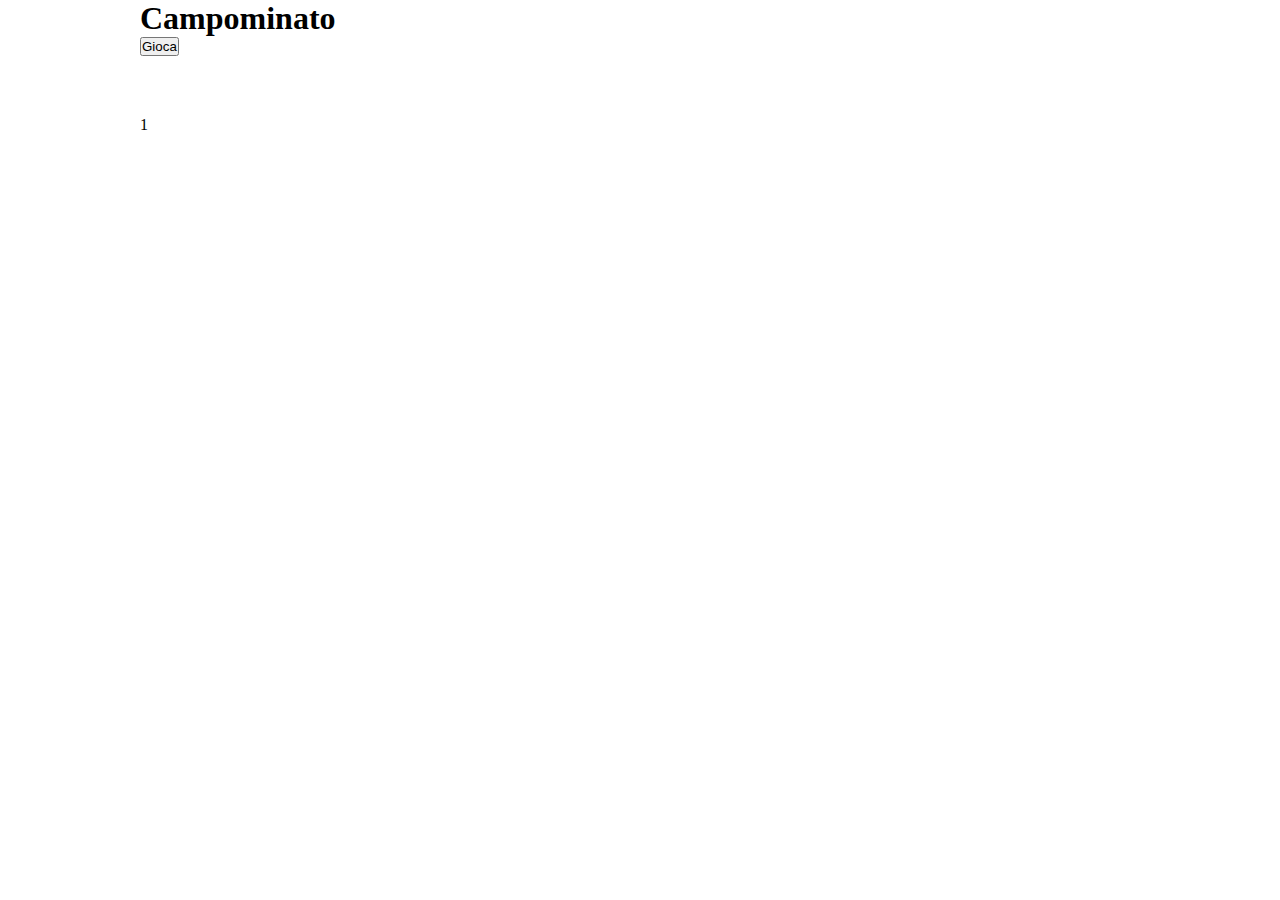
==== index.html @ 7a644661 "first commit" ====
<!DOCTYPE html>
<html lang="en">
<head>
    <meta charset="UTF-8">
    <meta name="viewport" content="width=device-width, initial-scale=1.0">
    <title>Campominato</title>
    <link rel="stylesheet" href="./css/style.css">
</head>
<body>
    <header>
        <div class="container">
            <h1>Campominato</h1>
            <button>Gioca</button>

        </div>
    </header>
    <section class="mt-60">
        <div class="container">
            <div class="grid">
                <div class="cell">1</div>
            </div>
        </div>
    </section>
    




    <script src="./js/main.js"></script>
</body>
</html>
---- css/style.css ----
*{
    margin: 0;
    padding: 0;
    box-sizing: border-box;
}

.mt-60{
    margin-top: 60px;
}

.container{
    max-width:1000px;
    margin: 0 auto;
}
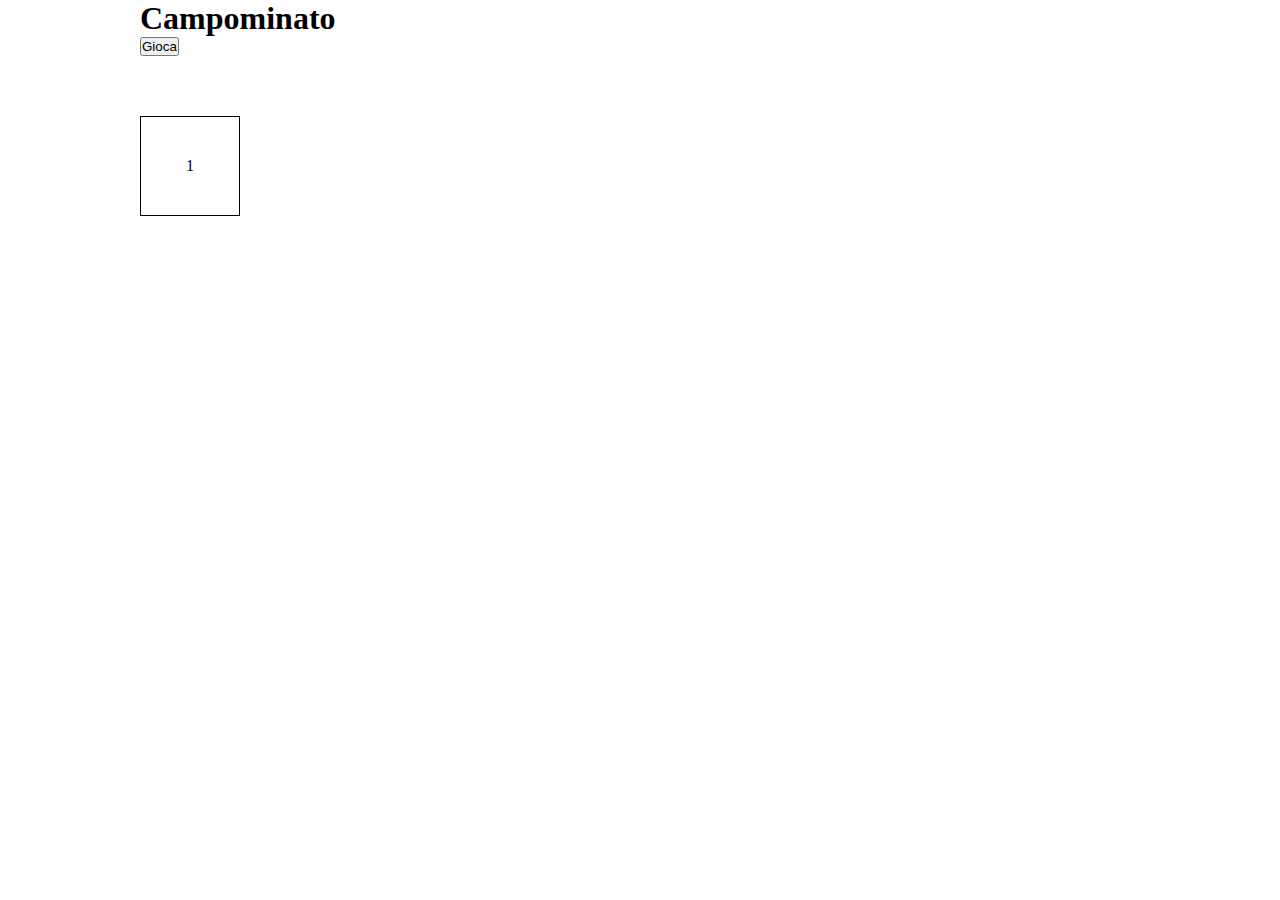
==== commit d8fe91c3: "ass style" ====
--- a/index.html
+++ b/index.html
@@ -16,7 +16,7 @@
     </header>
     <section class="mt-60">
         <div class="container">
-            <div class="grid">
+            <div class="grid ">
                 <div class="cell">1</div>
             </div>
         </div>
--- a/css/style.css
+++ b/css/style.css
@@ -11,4 +11,21 @@
 .container{
     max-width:1000px;
     margin: 0 auto;
+}
+
+.grid{
+    display: flex;
+    flex-wrap: wrap;
+}
+.cell{
+    aspect-ratio: 1;
+    border: 1px solid black;
+    width: calc(100% / 10);
+    display: flex;
+    justify-content: center;
+    align-items: center;
+}
+
+.bg-lightblue{
+    background-color: lightblue;
 }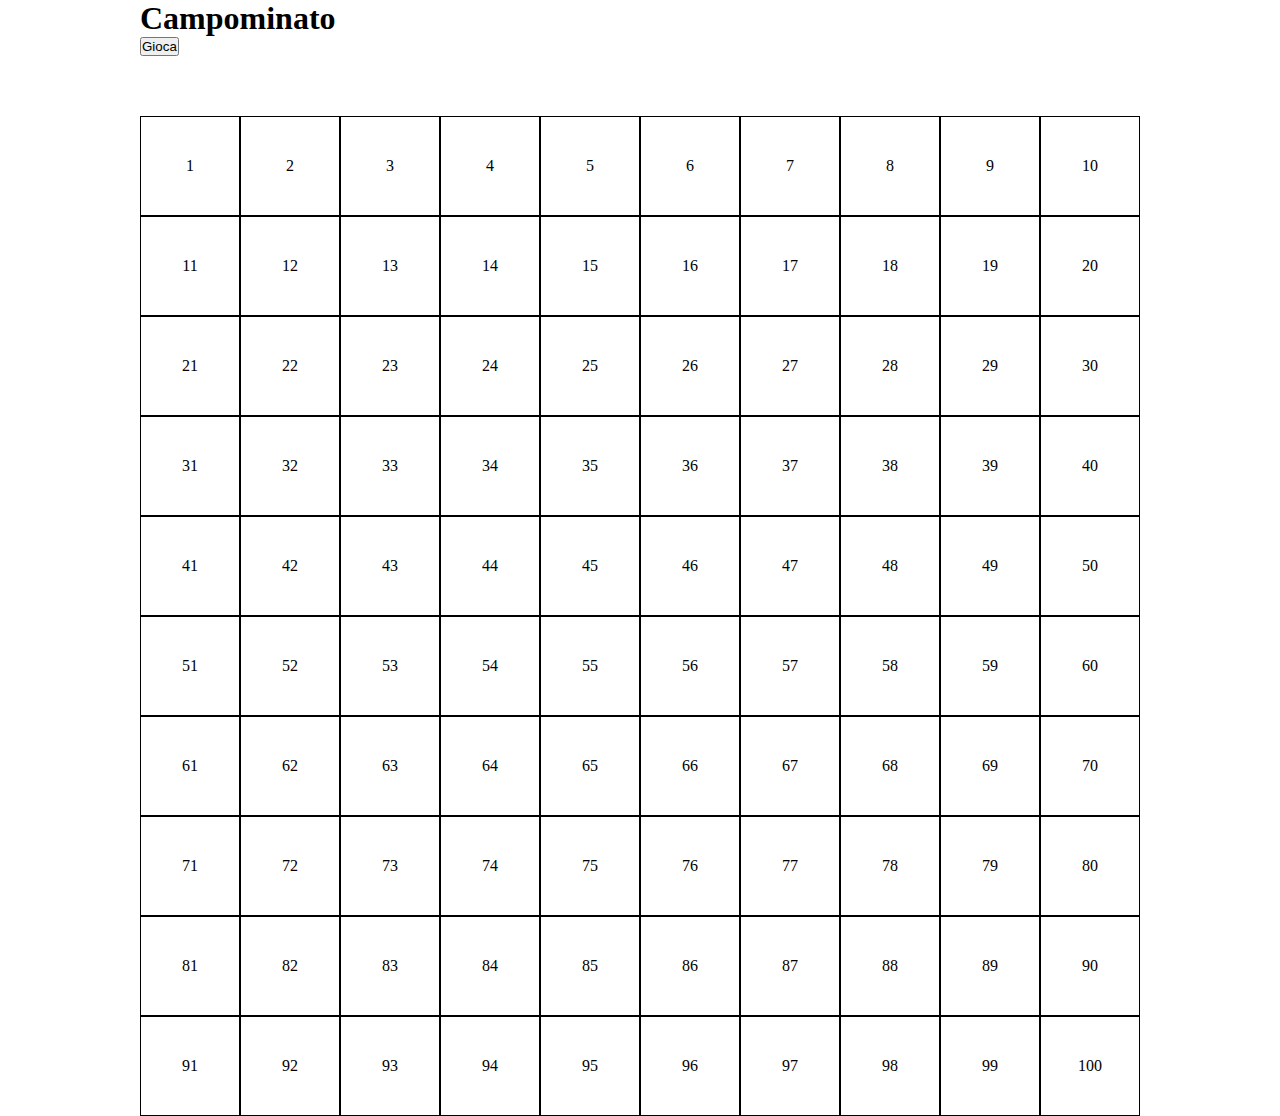
==== commit 0545a433: "add FOR loop for cell elements" ====
--- a/index.html
+++ b/index.html
@@ -10,14 +10,14 @@
     <header>
         <div class="container">
             <h1>Campominato</h1>
-            <button>Gioca</button>
+            <button id="btn-play">Gioca</button>
 
         </div>
     </header>
     <section class="mt-60">
         <div class="container">
             <div class="grid ">
-                <div class="cell">1</div>
+                <!-- <div class="cell">1</div> -->
             </div>
         </div>
     </section>
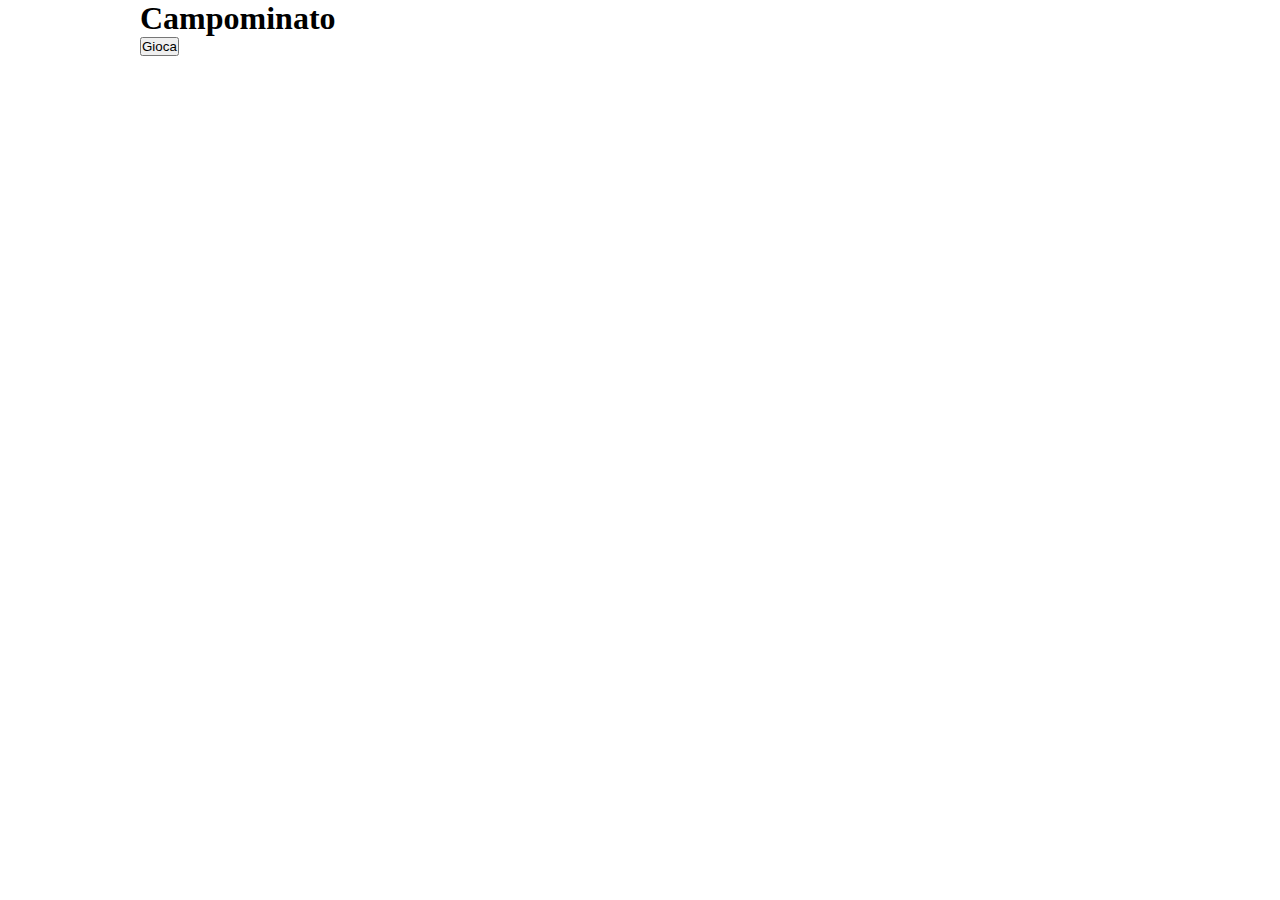
==== commit 2bfc50ca: "fix" ====
--- a/index.html
+++ b/index.html
@@ -11,6 +11,7 @@
         <div class="container">
             <h1>Campominato</h1>
             <button id="btn-play">Gioca</button>
+            
 
         </div>
     </header>
